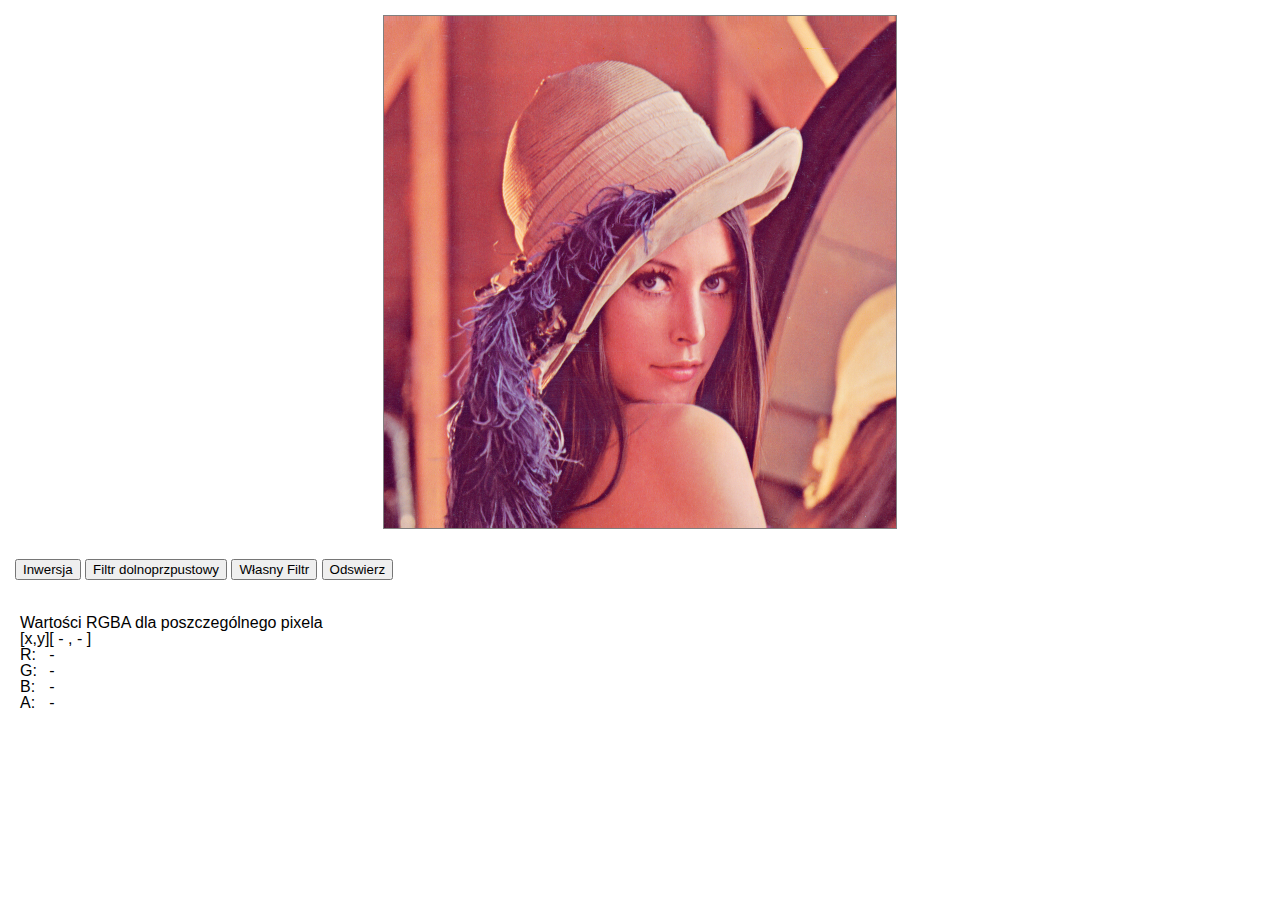
==== demo/index.html @ cfd3baee "Sample Demo v0.0" ====
<!DOCTYPE html>
<html lang="pl">
	<head>
		<meta charset="utf-8" />
		<title>JavaScript przetwarzanie obrazów</title>
		<meta name="description" content="" />
		<meta name="author" content="Arkadiusz Marchut" />
		<meta name="keywords" content="" />
		<script src="//ajax.googleapis.com/ajax/libs/jquery/1.8.3/jquery.min.js"></script>
		<script  type="text/javascript" src="js/eRGBA.js"></script>
		<script  type="text/javascript" src="js/app.js"></script>
		<link rel="stylesheet" type="text/css" href="css/main.css" />
		<script type="text/javascript">
			var _gaq = _gaq || [];
			_gaq.push(['_setAccount', 'UA-37468980-1']);
			_gaq.push(['_trackPageview']);

			(function() {
				var ga = document.createElement('script');
				ga.type = 'text/javascript';
				ga.async = true;
				ga.src = ('https:' == document.location.protocol ? 'https://ssl' : 'http://www') + '.google-analytics.com/ga.js';
				var s = document.getElementsByTagName('script')[0];
				s.parentNode.insertBefore(ga, s);
			})();

		</script>
	</head>
	<body>
		<div class="workspace-wrap">
			<div class="workspace" style="border: solid 1px grey; margin: 0 auto;">
				<canvas id="image-can" width="400" height="400"></canvas>
			</div>
		</div>
		<div class="buttons-set">
			<button id="invert-filter">
				Inwersja
			</button>
			<button id="low-filter">
				Filtr dolnoprzpustowy
			</button>
			<button id="custom-filter">
				Własny Filtr
			</button>
			<button id="reset-filter">
				Odswierz
			</button>
		</div>

		<div id="pixel-data">
			Wartości RGBA dla poszczególnego pixela
			<table border="0" cellspacing="0" cellpadding="0">
				<tr>
					<td>[x,y]</td>
					<td class="x_y">[ - , - ]</td>
				</tr>
				<tr>
					<td>R:</td>
					<td class="red"> - </td>
				</tr>
				<tr>
					<td>G:</td>
					<td class="green"> - </td>
				</tr>
				<tr>
					<td>B:</td>
					<td class="blue"> - </td>
				</tr>
				<tr>
					<td>A:</td>
					<td class="alpha"> - </td>
				</tr>
			</table>
		</div>
		<div id="custom-win" style="display: none; position: fixed; top:0; left:0; background: white">
			<div id="custom-filter-values">
				<table border="0" cellspacing="0" cellpadding="0">
					<tr>
						<td>
						<input size="2" type="text" value="1" />
						</td>
						<td>
						<input size="2" type="text" value="1"/>
						</td>
						<td>
						<input size="2" type="text" value="1"/>
						</td>
					</tr>
					<tr>
						<td>
						<input size="2" type="text" value="1"/>
						</td>
						<td>
						<input size="2" type="text" value="1"/>
						</td>
						<td>
						<input size="2" type="text" value="1"/>
						</td>
					</tr>
					<tr>
						<td>
						<input size="2" type="text" value="1"/>
						</td>
						<td>
						<input size="2" type="text" value="1"/>
						</td>
						<td>
						<input size="2" type="text" value="1"/>
						</td>
					</tr>
				</table>
			</div>
			<div class="filter-list">
				Rodzaj Filtru:
				<button class="low-filter">
					dolnoprzpustowy
				</button>
				<button class="high-pass-filter">
					górnoprzepustowy
				</button>
				<button class="high-pass-filter-h3">
					górnoprzepustowy HP3
				</button>
				<button class="oblique-filter">
					krawędzie ukośne
				</button>
				<button class="LAPL-filter">
					Laplace'a
				</button>
			</div>
			<div class="buttons">
				<button class="close">
					Zamknij Okno
				</button>
				<button class="set">
					Zastsouj
				</button>
			</div>
		</div>
	</body>
</html>
---- demo/css/main.css ----
html, body, div, span, applet, object, iframe,
h1, h2, h3, h4, h5, h6, p, blockquote, pre,
a, abbr, acronym, address, big, cite, code,
del, dfn, em, img, ins, kbd, q, s, samp,
small, strike, strong, sub, sup, tt, var,
b, u, i, center,
dl, dt, dd, ol, ul, li,
fieldset, form, label, legend,
table, caption, tbody, tfoot, thead, tr, th, td,
article, aside, canvas, details, embed,
figure, figcaption, footer, header, hgroup,
menu, nav, output, ruby, section, summary,
time, mark, audio, video {
  margin: 0;
  padding: 0;
  border: 0;
  font: inherit;
  font-size: 100%;
  vertical-align: baseline; }

html {
  line-height: 1; }

ol, ul {
  list-style: none; }

table {
  border-collapse: collapse;
  border-spacing: 0; }

caption, th, td {
  text-align: left;
  font-weight: normal;
  vertical-align: middle; }

q, blockquote {
  quotes: none; }
  q:before, q:after, blockquote:before, blockquote:after {
    content: "";
    content: none; }

a img {
  border: none; }

article, aside, details, figcaption, figure, footer, header, hgroup, menu, nav, section, summary {
  display: block; }

body {
  font-family: Arial, "MS Trebuchet", sans-serif; }

#custom-win {
  width: 200px;
  border: solid 1px #333;
  -webkit-box-shadow: black 0px 0px 10px;
  -moz-box-shadow: black 0px 0px 10px;
  box-shadow: black 0px 0px 10px;
  margin: 15px; }
  #custom-win #custom-filter-values {
    width: 110px;
    margin: 10px auto; }
  #custom-win .filter-list {
    text-align: center;
    background: #EEE; }
  #custom-win .buttons {
    padding: 10px;
    text-align: center; }

#pixel-data {
  padding: 20px; }

.buttons-set {
  margin: 15px; }

.workspace-wrap {
  padding: 15px; }
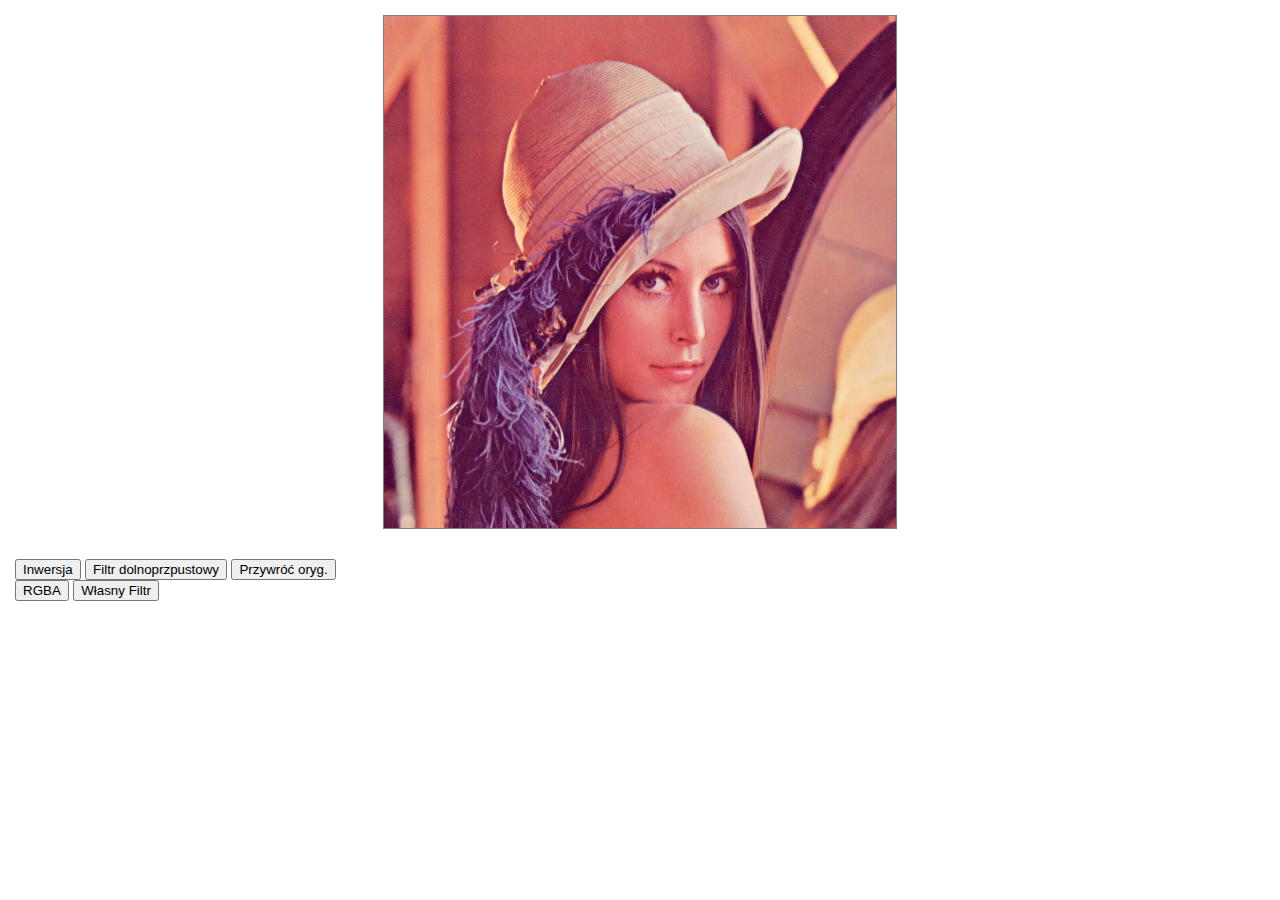
==== commit 27fe5d62: "v 0.1" ====
--- a/demo/index.html
+++ b/demo/index.html
@@ -28,7 +28,7 @@
 	</head>
 	<body>
 		<div class="workspace-wrap">
-			<div class="workspace" style="border: solid 1px grey; margin: 0 auto;">
+			<div class="workspace">
 				<canvas id="image-can" width="400" height="400"></canvas>
 			</div>
 		</div>
@@ -39,40 +39,59 @@
 			<button id="low-filter">
 				Filtr dolnoprzpustowy
 			</button>
-			<button id="custom-filter">
-				Własny Filtr
+
+			<button id="reset-filter">
+				Przywróć oryg.
 			</button>
-			<button id="reset-filter">
-				Odswierz
-			</button>
+			<div>
+				<button id="rgba-read">
+					RGBA
+				</button>
+				<button id="custom-filter">
+					Własny Filtr
+				</button>
+			</div>
 		</div>
 
-		<div id="pixel-data">
-			Wartości RGBA dla poszczególnego pixela
-			<table border="0" cellspacing="0" cellpadding="0">
-				<tr>
-					<td>[x,y]</td>
-					<td class="x_y">[ - , - ]</td>
-				</tr>
-				<tr>
-					<td>R:</td>
-					<td class="red"> - </td>
-				</tr>
-				<tr>
-					<td>G:</td>
-					<td class="green"> - </td>
-				</tr>
-				<tr>
-					<td>B:</td>
-					<td class="blue"> - </td>
-				</tr>
-				<tr>
-					<td>A:</td>
-					<td class="alpha"> - </td>
-				</tr>
-			</table>
+		<div id="rgba-win" class="ui-win">
+			<div class="ui-win-title">
+				RGBA
+			</div>
+			<button class="close">
+				Zamknij Okno
+			</button>
+			<div id="pixel-data">
+				<table border="0" cellspacing="0" cellpadding="0">
+					<tr>
+						<td>X,Y:</td>
+						<td class="x_y"> - , - </td>
+					</tr>
+					<tr>
+						<td>R:</td>
+						<td class="red"> - </td>
+					</tr>
+					<tr>
+						<td>G:</td>
+						<td class="green"> - </td>
+					</tr>
+					<tr>
+						<td>B:</td>
+						<td class="blue"> - </td>
+					</tr>
+					<tr>
+						<td>A:</td>
+						<td class="alpha"> - </td>
+					</tr>
+				</table>
+			</div>
 		</div>
-		<div id="custom-win" style="display: none; position: fixed; top:0; left:0; background: white">
+		<div id="custom-win" class="ui-win">
+			<div class="ui-win-title">
+				Filtr o masce 3x3
+			</div>
+			<button class="close">
+				Zamknij Okno
+			</button>
 			<div id="custom-filter-values">
 				<table border="0" cellspacing="0" cellpadding="0">
 					<tr>
@@ -111,7 +130,7 @@
 				</table>
 			</div>
 			<div class="filter-list">
-				Rodzaj Filtru:
+				Przykłady filtrów:
 				<button class="low-filter">
 					dolnoprzpustowy
 				</button>
@@ -129,9 +148,6 @@
 				</button>
 			</div>
 			<div class="buttons">
-				<button class="close">
-					Zamknij Okno
-				</button>
 				<button class="set">
 					Zastsouj
 				</button>
--- a/demo/css/main.css
+++ b/demo/css/main.css
@@ -48,28 +48,67 @@
 body {
   font-family: Arial, "MS Trebuchet", sans-serif; }
 
-#custom-win {
-  width: 200px;
-  border: solid 1px #333;
-  -webkit-box-shadow: black 0px 0px 10px;
-  -moz-box-shadow: black 0px 0px 10px;
-  box-shadow: black 0px 0px 10px;
-  margin: 15px; }
-  #custom-win #custom-filter-values {
-    width: 110px;
-    margin: 10px auto; }
-  #custom-win .filter-list {
-    text-align: center;
-    background: #EEE; }
-  #custom-win .buttons {
-    padding: 10px;
-    text-align: center; }
+.workspace {
+  border: solid 1px grey;
+  margin: 0 auto; }
 
-#pixel-data {
-  padding: 20px; }
+#custom-win #custom-filter-values {
+  width: 110px;
+  margin: 10px auto; }
+
+#rgba-win {
+  right: 0; }
+  #rgba-win table tr td {
+    padding-right: 15px; }
+
+.filter-list {
+  padding: 5px 0;
+  text-align: center;
+  background: #EEE; }
+
+.buttons {
+  text-align: center; }
+  .buttons button {
+    margin-top: 5px;
+    padding: 10px; }
 
 .buttons-set {
   margin: 15px; }
 
 .workspace-wrap {
   padding: 15px; }
+
+.ui-win {
+  display: none;
+  width: 200px;
+  border: solid 1px #333;
+  -webkit-box-shadow: black 0px 0px 10px;
+  -moz-box-shadow: black 0px 0px 10px;
+  box-shadow: black 0px 0px 10px;
+  margin: 15px;
+  padding: 0 10px 10px 10px;
+  position: fixed;
+  top: 0;
+  background: white; }
+  .ui-win .ui-win-title {
+    text-align: center;
+    font-size: 20px;
+    padding: 5px;
+    border-bottom: solid 1px #EEE; }
+  .ui-win .close {
+    position: absolute;
+    top: 5px;
+    right: 5px;
+    cursor: pointer;
+    border: 0;
+    margin: 0;
+    padding: 0;
+    background: url("../imgs/close.png") top left no-repeat;
+    text-indent: -9999em;
+    width: 18px;
+    height: 18px;
+    background-position: -10px -10px; }
+    .ui-win .close:hover {
+      background-position: -38px -10px; }
+    .ui-win .close:active {
+      background-position: -66px -10px; }
